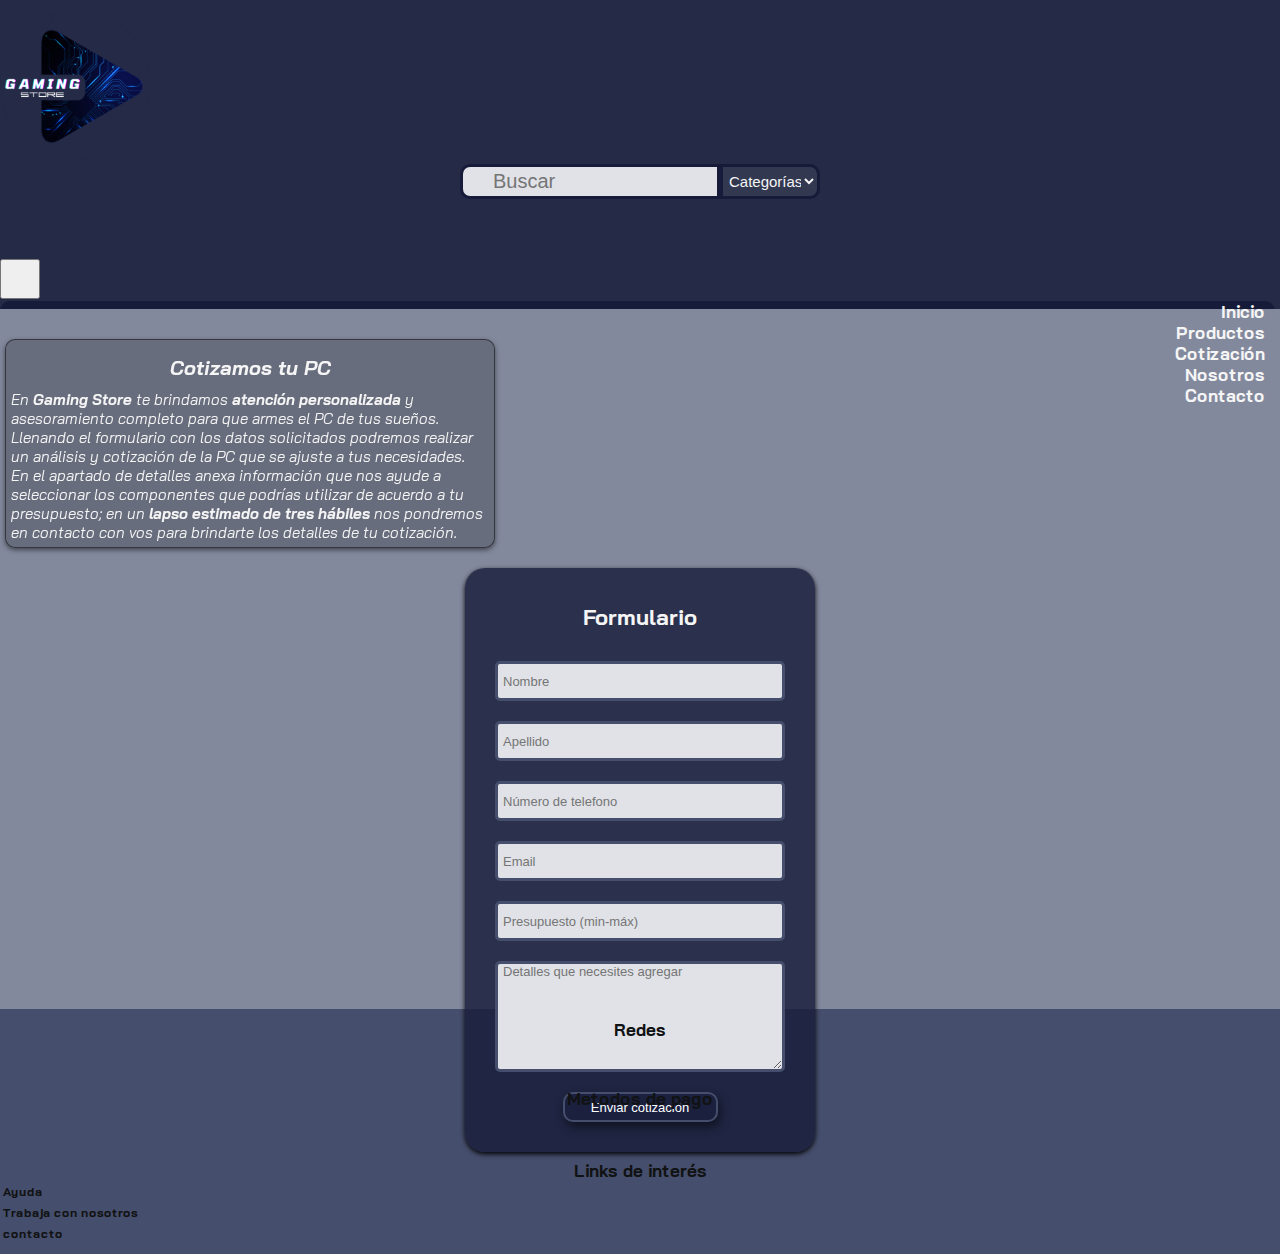
==== pages/cotizacion.html @ aee8d850 "incluyo sass y herramientas SEO" ====
<!DOCTYPE html>
<html lang="es">

<head>
    <meta charset="UTF-8">
    <meta name="viewport" content="width=device-width, initial-scale=1.0">
    <meta name="name" content="Gaming Store - Cotizamos tu PC">
    <meta name="description" content="Podemos cotizar la pc que se ajuste a tus necesidades. ">
    <meta name="keywords" content="cotización">
    <title>Gaming Store</title>
    <link rel="shortcut icon" href="../multimedia/icons/favicon.png" type="image/x-icon">
    <link rel="stylesheet" href="https://cdnjs.cloudflare.com/ajax/libs/font-awesome/6.4.2/css/all.min.css"
        integrity="sha512-z3gLpd7yknf1YoNbCzqRKc4qyor8gaKU1qmn+CShxbuBusANI9QpRohGBreCFkKxLhei6S9CQXFEbbKuqLg0DA=="
        crossorigin="anonymous" referrerpolicy="no-referrer" />
    <link rel="preconnect" href="https://fonts.googleapis.com">
    <link rel="preconnect" href="https://fonts.gstatic.com" crossorigin>
    <link href="https://fonts.googleapis.com/css2?family=Bai+Jamjuree:wght@200&display=swap" rel="stylesheet">
    <link href="https://cdn.jsdelivr.net/npm/bootstrap@5.3.1/dist/css/bootstrap.min.css" rel="stylesheet"
        integrity="sha384-4bw+/aepP/YC94hEpVNVgiZdgIC5+VKNBQNGCHeKRQN+PtmoHDEXuppvnDJzQIu9" crossorigin="anonymous">
    <link rel="stylesheet" href="../css/style.css">
</head>

<body>
    <!-- apertura header -->
    <header class="container-fluid">
        <div class="row">
            <div class="flex-header col-12 d-flex">
                <div>
                    <a class="inicio-link col-4" href="../index.html"><img class="icon-interact"
                            src="../multimedia/icons/favicon.webp" alt="logo"></a>
                </div>
                <div class="buscador col-6">
                    <form action method="get"></form>
                    <input type="text" name="buscardor" placeholder="buscar" class="buscador-text" />
                    <select name="categorias" class="categorias1">
                        <option value="categorias">categorías</option>
                        <option value="procesadores">procesadores</option>
                        <option value="gráficas">gráficas</option>
                        <option value="perifericos">periféricos</option>
                    </select>
                </div>
                <div class="position-user col-2">
                    <i class="fa-solid fa-basket-shopping fa-xl"></i>
                    <i class="fa-solid fa-user fa-xl"></i>
                </div>
            </div>
        </div>
        <!-- apertura barra nav -->
        <nav class="navbar navbar-expand-lg">
            <div class="bar container-fluid d-flex justify-content-end p-0">
                <button class="navbar-toggler" type="button" data-bs-toggle="collapse" aria-label="bar"
                    data-bs-target="#menu-desplegable" aria-controls="menu-desplegable" aria-expanded="false">
                    <i class="fa-solid fa-bars"></i>
                </button>
                <div class="collapse navbar-collapse justify-content-end" id="menu-desplegable">
                    <ul class="navbar-nav">
                        <li class="nav-item">
                            <a class="nav-link" href="../index.html">inicio</a>
                        </li>
                        <li class="nav-item">
                            <a class="nav-link" href="productos.html">productos</a>
                        </li>
                        <li class="nav-item">
                            <a class="nav-link" href="cotizacion.html">cotización</a>
                        </li>
                        <li class="nav-item">
                            <a class="nav-link" href="nosotros.html">nosotros</a>
                        </li>
                        <li class="nav-item">
                            <a class="nav-link" href="contacto.html">contacto</a>
                        </li>
                    </ul>
                </div>
            </div>
        </nav>
        <!-- cierre barra nav -->
    </header>
    <!-- cierre header -->
    <main class="background">
        <div class="posicion-cotizacion container-fluid d-flex">
            <div class="alineacion row">
                <!-- Titulo -->
                <div class="info-alineacion col-sm-12 col-md-6 col-lg-6">
                    <section class="info-cotizacion">
                        <h1>Cotizamos tu PC</h1>
                        <p>
                            En <span>Gaming Store</span> te brindamos <span>atención personalizada</span> y
                            asesoramiento completo para que armes
                            el PC de tus sueños.<br>
                            Llenando el formulario con los datos solicitados podremos realizar un análisis y cotización
                            de la PC que se ajuste a tus necesidades.<br>
                            En el apartado de detalles anexa información que nos ayude a seleccionar los componentes que
                            podrías utilizar de acuerdo a tu presupuesto; en un <span>lapso estimado de tres
                                hábiles</span> nos
                            pondremos en contacto con vos para brindarte los detalles de tu cotización.
                        </p>
                    </section>
                </div>
                <!-- apertura de formulario -->
                <div class="form-position col-sm-12 col-md-6 col-lg-4 offset-lg-2">
                    <div class="background-forms">
                        <h2>Formulario</h2>
                        <form action="formulario" method="post">
                            <input type="text" name="nombre" placeholder="Nombre">
                            <input type="text" name="apellido" placeholder="Apellido">
                            <input type="text" name="numero de telefono" placeholder="Número de telefono">
                            <input type="text" name="email" placeholder="Email">
                            <input type="text" name="presupuesto" placeholder="Presupuesto (min-máx)">
                            <textarea name="detalles" placeholder="Detalles que necesites agregar" cols="24"
                                rows="7"></textarea>
                            <div>
                                <button class="button-form" type="reset">Enviar cotización</button>
                            </div>

                        </form>
                    </div>
                </div>
                <!-- cierre de formulario -->
            </div>
        </div>

    </main>
    <footer class="container-fluid">
        <!-- apertura de footer -->
        <div class="row content-footer d-flex">
            <div class="footer-redes col-sm-4">
                <h3>Redes</h3>
                <div>
                    <a href="https://www.instagram.com"><i class="icons fa-brands fa-instagram"></i></a>
                    <a href="https://twitter.com"><i class="icons fa-brands fa-x-twitter"></i></a>
                    <a href="https://www.facebook.com"><i class="icons fa-brands fa-facebook-f"></i></a>
                    <a href="https://www.youtube.com"><i class="icons fa-brands fa-youtube"></i></a>
                </div>
            </div>
            <div class="footer-metodos col-md-3">
                <h3 class="sub2">Metodos de pago</h3>
                <div>
                    <i class="pago fa-brands fa-cc-visa"></i>
                    <i class="pago fa-brands fa-cc-mastercard"></i>
                    <i class="pago fa-brands fa-cc-amex"></i>
                </div>
            </div>
            <div class="footer-links col-sm-3">
                <h3>Links de interés</h3>
                <ul type="none" class="links">
                    <li>Ayuda</li>
                    <li>Trabaja con nosotros</li>
                    <li><a href="./pages/contacto.html">contacto</a></li>
                </ul>
            </div>
        </div>
        <!-- cierre de footer -->
    </footer>
    <!-- Bootstrap scrips -->
    <script src="https://cdn.jsdelivr.net/npm/@popperjs/core@2.11.8/dist/umd/popper.min.js"
        integrity="sha384-I7E8VVD/ismYTF4hNIPjVp/Zjvgyol6VFvRkX/vR+Vc4jQkC+hVqc2pM8ODewa9r"
        crossorigin="anonymous"></script>
    <script src="https://cdn.jsdelivr.net/npm/bootstrap@5.3.1/dist/js/bootstrap.min.js"
        integrity="sha384-Rx+T1VzGupg4BHQYs2gCW9It+akI2MM/mndMCy36UVfodzcJcF0GGLxZIzObiEfa"
        crossorigin="anonymous"></script>
    <!-- Bootstrap scrips -->
</body>

</html>
---- css/style.css ----
* {
  margin: 0;
  padding: 0;
  font-family: "Bai Jamjuree", sans-serif;
  box-sizing: border-box;
}

header {
  background-color: #252b47;
  padding: 10px 0 0 0;
}
header .flex-header {
  justify-content: space-between;
  align-items: center;
}
header .flex-header .icon-interact {
  height: 70px;
  transition: 1s;
}
@media only screen and (min-width: 768px) and (max-width: 1023px) {
  header .flex-header .icon-interact {
    height: 100px;
  }
}
@media only screen and (min-width: 1024px) {
  header .flex-header .icon-interact {
    height: 150px;
  }
}
header .flex-header .icon-interact:hover {
  transform: rotate(360deg);
}
header .flex-header .icon-interact:active {
  transform: scale(1.09);
}
header .flex-header .buscador {
  display: flex;
  flex-wrap: wrap;
  align-content: center;
  justify-content: center;
}
header .flex-header .buscador .buscador-text {
  width: 125px;
  height: 30px;
  border: 3px;
  border-style: solid;
  border-color: #151b38;
  text-indent: 30px;
  text-transform: capitalize;
  font-family: "Segoe UI", Tahoma, Geneva, Verdana, sans-serif;
  border-top-left-radius: 10px;
  border-bottom-left-radius: 10px;
  font-size: 15px;
  background: #e0e2e7 url(../multimedia/icons//buscador.png) no-repeat 5px center;
  outline: none;
  transition: 0.3s;
}
@media only screen and (min-width: 768px) and (max-width: 1023px) {
  header .flex-header .buscador .buscador-text {
    width: 200px;
    height: 35px;
  }
}
@media only screen and (min-width: 1024px) {
  header .flex-header .buscador .buscador-text {
    font-size: 20px;
    width: 260px;
    height: 35px;
  }
}
header .flex-header .buscador .buscador-text:hover {
  box-shadow: inset 0 5px 10px rgba(0, 0, 0, 0.5);
}
header .flex-header .buscador .buscador-text:focus {
  box-shadow: inset 0 10px 10px rgba(0, 0, 0, 0.5);
}
header .flex-header .buscador .categorias1 {
  width: 20px;
  height: 30px;
  text-align: center;
  text-indent: 2px;
  text-transform: capitalize;
  font-size: 20px;
  font-family: "Segoe UI", Tahoma, Geneva, Verdana, sans-serif;
  color: whitesmoke;
  background-color: #333851;
  border-top-right-radius: 10px;
  border-bottom-right-radius: 10px;
  border: #151b38 solid 3px;
  outline: none;
}
@media only screen and (min-width: 768px) and (max-width: 1023px) {
  header .flex-header .buscador .categorias1 {
    height: 35px;
  }
}
@media only screen and (min-width: 1024px) {
  header .flex-header .buscador .categorias1 {
    font-size: 15px;
    width: 100px;
    height: 35px;
  }
}
header .flex-header .buscador .categorias1 option {
  font-size: 11px;
  font-family: "Segoe UI", Tahoma, Geneva, Verdana, sans-serif;
}
@media only screen and (min-width: 768px) and (max-width: 1023px) {
  header .flex-header .buscador .categorias1 option {
    font-size: 12px;
  }
}
@media only screen and (min-width: 1024px) {
  header .flex-header .buscador .categorias1 option {
    font-size: 15px;
  }
}
header .flex-header .position-user {
  display: flex;
  justify-content: center;
}
header .flex-header .position-user .fa-xl {
  color: whitesmoke;
  font-size: 15px;
  text-align: center;
  line-height: 20PX;
  height: 20px;
  width: 20px;
  margin: 5PX;
  transition: 0.5s;
}
@media only screen and (min-width: 768px) and (max-width: 1023px) {
  header .flex-header .position-user .fa-xl {
    font-size: 20px;
    height: 30px;
    width: 30px;
    line-height: 30px;
  }
}
@media only screen and (min-width: 1024px) {
  header .flex-header .position-user .fa-xl {
    font-size: 25px;
    height: 40px;
    width: 40px;
    line-height: 40px;
  }
}
header .flex-header .position-user .fa-xl:hover {
  box-shadow: rgba(0, 0, 0, 0.5);
  border-radius: 5px;
  background-color: #83899d;
  cursor: pointer;
}
@media only screen and (min-width: 1024px) {
  header .flex-header .position-user .fa-xl:hover {
    border-radius: 10px;
  }
}
header .flex-header .fa-xl:active {
  color: black;
}
header .navbar {
  height: 50px;
  padding: 10px 0 0 0;
}
@media only screen and (min-width: 768px) and (max-width: 1023px) {
  header .navbar {
    height: 50px;
  }
}
@media only screen and (min-width: 1024px) {
  header .navbar {
    height: 60px;
  }
}
header .navbar .bar {
  height: 40px;
  z-index: 1;
}
@media only screen and (min-width: 768px) and (max-width: 1023px) {
  header .navbar .bar {
    height: 40px;
  }
}
header .navbar .bar button {
  height: 40px;
  width: 40px;
  padding: 0;
  transition: 0.5s;
  backdrop-filter: blur(5px);
}
@media only screen and (min-width: 768px) and (max-width: 1023px) {
  header .navbar .bar button {
    height: 40px;
    width: 40px;
  }
}
header .navbar .bar button i {
  color: whitesmoke;
  line-height: 30px;
  margin: 0;
  text-align: center;
}
@media only screen and (min-width: 768px) and (max-width: 1023px) {
  header .navbar .bar button i {
    font-size: 25px;
  }
}
header .navbar .bar button:hover {
  transition: 1s;
  transform: scale(1.09);
  box-shadow: 0 2px 5px rgba(0, 0, 0, 0.5);
  background-color: rgba(21, 27, 56, 0.8);
  border-radius: 5px;
  border: none;
}
header .navbar .bar .navbar-collapse {
  padding-right: 5px;
  border-bottom-left-radius: 10px;
  border-bottom-right-radius: 10px;
  background-color: rgba(21, 27, 56, 0.8);
}
@media only screen and (min-width: 1024px) {
  header .navbar .bar .navbar-collapse {
    background-color: transparent;
  }
}
header .navbar .bar .navbar-collapse ul {
  text-align: right;
  font-size: 15px;
  text-transform: capitalize;
  font-weight: bold;
  border-top-left-radius: 10px;
  border-top-right-radius: 10px;
}
@media only screen and (min-width: 1024px) {
  header .navbar .bar .navbar-collapse ul {
    font-size: 17px;
    height: 50px;
    align-items: center;
    background-color: #151b38;
  }
}
header .navbar .bar .navbar-collapse li {
  transition: 0.7s;
}
header .navbar .bar .navbar-collapse li a {
  text-decoration: none;
  color: whitesmoke;
  padding: 10px;
  transition: 1s;
}
header .navbar .bar .navbar-collapse li a:hover {
  color: whitesmoke;
}
header .navbar .bar .navbar-collapse li a:active {
  color: black;
}
header .navbar .bar .navbar-collapse li:hover {
  transform: scale(1.05);
  box-shadow: 0 2px 5px black;
  background-color: #83899d;
  border-radius: 10px;
}

main {
  padding: 10px 0 10px 0;
  background-color: #83899d;
}

.flex-home {
  display: flex;
  flex-direction: column;
}
.flex-home .subtitulo {
  font-size: 18px;
  font-weight: bold;
  display: flex;
  padding: 5px;
  margin: 5px;
}
@media only screen and (min-width: 768px) and (max-width: 1023px) {
  .flex-home .subtitulo {
    font-size: 22px;
  }
}
@media only screen and (min-width: 1024px) {
  .flex-home .subtitulo {
    font-size: 25px;
  }
}
.flex-home .product1,
.flex-home .product2 {
  display: flex;
  flex-direction: row;
  flex-wrap: wrap;
  justify-content: space-evenly;
  padding: 10px;
}

.align-product {
  display: flex;
  flex-direction: column;
  width: 200px;
  height: 300px;
  border-radius: 5px;
  margin: 15px;
  padding: 5px;
  text-align: center;
  transition: 0.5s;
  background-color: #9398AA;
  color: black;
}
@media only screen and (min-width: 768px) and (max-width: 1023px) {
  .align-product {
    height: 310px;
  }
}
@media only screen and (min-width: 1024px) {
  .align-product {
    width: 210px;
    height: 350px;
  }
}
.align-product .c-b {
  height: 75%;
  background-color: white;
}
.align-product .c-b .img-home {
  line-height: 75%;
}
.align-product .card-body {
  flex-direction: column;
  justify-content: space-evenly;
  padding-bottom: 0px;
}
@media only screen and (min-width: 1024px) {
  .align-product .card-body {
    padding-bottom: 16px;
  }
}
.align-product .card-body .nombre {
  font-size: 12px;
  text-decoration: underline;
  text-transform: uppercase;
  margin-bottom: 0px;
}
@media only screen and (min-width: 1024px) {
  .align-product .card-body .nombre {
    font-size: 14px;
  }
}
.align-product .card-body .precio {
  font-size: 17px;
  align-items: center;
  justify-content: end;
  font-weight: bold;
}
@media only screen and (min-width: 1024px) {
  .align-product .card-body .precio {
    font-size: 18px;
  }
}
.align-product .card-body .precio p {
  margin-bottom: 0px;
}
.align-product .card-body .precio .carrito-agregar {
  margin: 3px;
  text-align: center;
}
.align-product .card-body .precio .carrito-agregar .fa-cart-arrow-down {
  font-size: 13px;
  color: #272626;
  margin: 7px;
  transition: 0.5s;
}
@media only screen and (min-width: 768px) and (max-width: 1023px) {
  .align-product .card-body .precio .carrito-agregar .fa-cart-arrow-down {
    width: 20px;
    height: 20px;
    font-size: 16px;
    line-height: 20px;
  }
}
@media only screen and (min-width: 1024px) {
  .align-product .card-body .precio .carrito-agregar .fa-cart-arrow-down {
    width: 20px;
    height: 20px;
    font-size: 16px;
    line-height: 20px;
  }
}
.align-product .card-body .precio .carrito-agregar i:active {
  color: whitesmoke;
}
.align-product .card-body .precio .carrito-agregar:hover {
  box-shadow: 0 2px 5px rgba(0, 0, 0, 0.5);
  border-radius: 10px;
}
.align-product .card-body p:active {
  color: #e57c23;
}

.align-product:hover {
  box-shadow: 0 2px 5px black;
  background-color: #545a72;
  border-radius: 10px;
  transform: scale(0.9);
  color: whitesmoke;
}

.filtrado {
  padding: 10px;
  border-bottom: 2px solid whitesmoke;
  box-shadow: 0 2px 5px rgba(0, 0, 0, 0.5);
}
.filtrado .filtrado-categorias {
  height: 20px;
  width: 115px;
  font-size: 10px;
  text-indent: 5px;
  border-radius: 10px;
  font-family: "Segoe UI", Tahoma, Geneva, Verdana, sans-serif;
  color: whitesmoke;
  background-color: #333851;
  outline: none;
}
@media only screen and (min-width: 768px) and (max-width: 1023px) {
  .filtrado .filtrado-categorias {
    height: 25px;
    width: 140px;
    font-size: 12px;
  }
}
.filtrado .filtrado-categorias option {
  font-family: "Segoe UI", Tahoma, Geneva, Verdana, sans-serif;
}
@media only screen and (min-width: 1024px) {
  .filtrado .filtrado-categorias {
    width: 170px;
    height: 30px;
    font-size: 15px;
  }
}
.filtrado .alineacion-list {
  height: 30px;
  width: 30px;
  line-height: 18px;
  border: 2px solid #272626;
  font-size: 16px;
  margin: 0;
  padding: 5px;
  color: whitesmoke;
}
@media only screen and (min-width: 1024px) {
  .filtrado .alineacion-list {
    height: 35px;
    width: 35px;
    font-size: 20px;
    line-height: 22px;
  }
}

.position-article {
  flex-wrap: wrap;
  padding: 15px 0;
}
@media only screen and (min-width: 1024px) {
  .position-article {
    padding: 15px 25px;
    margin: 0 15px;
    border-left: 2px solid whitesmoke;
    border-right: 2px solid whitesmoke;
  }
}

.css-pag {
  padding: 5px;
  margin: 16px 0;
}
.css-pag .activado {
  background-color: #333851;
}
.css-pag span,
.css-pag a {
  background-color: transparent;
  border-color: #2b3035;
  color: #272626;
  transition: 0.5s;
}
.css-pag a:visited {
  color: whitesmoke;
  border-color: #272626;
}
.css-pag a:focus {
  box-shadow: none;
  transform: scale(1.09);
  background-color: #333851;
}
.css-pag span:hover,
.css-pag a:hover {
  transform: scale(1.05);
  background-color: #333851;
  color: whitesmoke;
  border-color: #151b38;
  box-shadow: 2px 3px 5px rgba(0, 0, 0, 0.5);
}
.css-pag a:active {
  transform: scale(1.09) !important;
  color: whitesmoke;
  box-shadow: 2px 3px 5px rgba(0, 0, 0, 0.5);
}
.css-pag a:focus {
  transform: scale(1.05);
}

.background {
  background-image: url(../multimedia/bakgrounds/backgraund-black.png);
  background-size: cover;
}
.background .posicion-cotizacion {
  flex-wrap: wrap;
  justify-content: center;
  flex-direction: column;
}
.background .posicion-cotizacion .alineacion {
  justify-content: end;
}
@media only screen and (min-width: 1024px) {
  .background .posicion-cotizacion .alineacion {
    height: 650px;
    margin: 15px 0;
  }
}
.background .posicion-cotizacion .alineacion .info-alineacion {
  display: flex;
  align-items: center;
}
.background .posicion-cotizacion .alineacion .info-alineacion .info-cotizacion {
  color: whitesmoke;
  display: flex;
  flex-direction: column;
  padding: 5px;
  margin: 5px;
  align-items: center;
  border: 1px solid rgba(0, 0, 0, 0.5);
  border-radius: 10px;
  box-shadow: 0 2px 5px rgba(0, 0, 0, 0.5);
  background-color: rgba(0, 0, 0, 0.2);
  backdrop-filter: blur(5px);
  font-style: italic;
}
.background .posicion-cotizacion .alineacion .info-alineacion .info-cotizacion h1 {
  font-weight: bold;
  font-size: 20px;
  margin: 10px;
}
.background .posicion-cotizacion .alineacion .info-alineacion .info-cotizacion p {
  font-size: 15px;
}
.background .posicion-cotizacion .alineacion .info-alineacion .info-cotizacion p span {
  font-weight: bold;
}
@media only screen and (min-width: 1024px) {
  .background .posicion-cotizacion .alineacion .info-alineacion {
    width: 500px;
  }
}
.background .posicion-cotizacion .alineacion .form-position {
  display: flex;
  flex-direction: column;
  align-items: center;
  align-content: center;
  padding: 15px 10px;
}
.background .posicion-cotizacion .alineacion .form-position .background-forms {
  padding: 15px 30px 20px 30px;
  border-radius: 20px;
  box-shadow: 0 2px 5px black;
  background-color: rgba(21, 27, 56, 0.8);
  text-align: center;
  width: 290px;
}
@media only screen and (min-width: 1024px) {
  .background .posicion-cotizacion .alineacion .form-position .background-forms {
    width: 350px;
  }
}
.background .posicion-cotizacion .alineacion .form-position .background-forms h2 {
  color: whitesmoke;
  font-size: 22px;
  padding: 10px;
  margin: 10px;
}
.background .posicion-cotizacion .alineacion .form-position .background-forms form {
  display: flex;
  flex-direction: column;
  justify-content: center;
}
.background .posicion-cotizacion .alineacion .form-position .background-forms form input,
.background .posicion-cotizacion .alineacion .form-position .background-forms form textarea,
.background .posicion-cotizacion .alineacion .form-position .background-forms form button {
  font-family: "Segoe UI", Tahoma, Geneva, Verdana, sans-serif;
  font-size: 13px;
  margin: 10px 0;
}
.background .posicion-cotizacion .alineacion .form-position .background-forms form textarea,
.background .posicion-cotizacion .alineacion .form-position .background-forms form input {
  border: solid #454e6c;
  background-color: #e0e2e7;
  text-indent: 5px;
  border-radius: 5px;
  outline: none;
  transition: 0.3s;
}
.background .posicion-cotizacion .alineacion .form-position .background-forms form input {
  height: 35px;
}
@media only screen and (min-width: 1024px) {
  .background .posicion-cotizacion .alineacion .form-position .background-forms form input {
    height: 40px;
  }
}
.background .posicion-cotizacion .alineacion .form-position .background-forms form button {
  box-shadow: 2px 5px 10px rgba(0, 0, 0, 0.5);
  background-color: rgba(21, 27, 56, 0.5019607843);
  border: 2px solid #454e6c;
  border-radius: 10px;
  color: white;
  width: 155px;
  height: 30px;
  transition: 0.3s;
}
.background .posicion-cotizacion .alineacion .form-position .background-forms form input:hover,
.background .posicion-cotizacion .alineacion .form-position .background-forms form textarea:hover {
  box-shadow: inset 0 5px 10px rgba(0, 0, 0, 0.5);
  transform: scale(1.05);
  border: 2px solid black;
}
.background .posicion-cotizacion .alineacion .form-position .background-forms form input:focus,
.background .posicion-cotizacion .alineacion .form-position .background-forms form textarea:focus {
  box-shadow: inset 0 10px 10px rgba(0, 0, 0, 0.5);
}
.background .posicion-cotizacion .alineacion .form-position .background-forms form button:hover {
  transform: scale(1.03);
}
.background .posicion-cotizacion .alineacion .form-position .background-forms form button:active {
  transform: scale(0.9);
  background-color: #020A1D;
  border-color: whitesmoke;
}

.background-nosotros {
  background-image: url(../multimedia/bakgrounds/bakground-nosotros.png);
  background-size: cover;
}
.background-nosotros .position-box {
  align-content: center;
  height: 760px;
}
@media only screen and (min-width: 768px) and (max-width: 1023px) {
  .background-nosotros .position-box {
    height: 800px;
  }
}
@media only screen and (min-width: 1024px) {
  .background-nosotros .position-box {
    height: 800px;
  }
}
.background-nosotros .position-box section {
  color: whitesmoke;
  padding: 5px;
  margin: 5px;
  align-items: center;
  border: 1px solid rgba(0, 0, 0, 0.4);
  border-radius: 10px;
  box-shadow: 0 2px 5px rgba(0, 0, 0, 0.5);
  background-color: rgba(0, 0, 0, 0.2);
  backdrop-filter: blur(5px);
  font-style: italic;
}
@media only screen and (min-width: 1024px) {
  .background-nosotros .position-box section {
    height: 400px;
    justify-content: center;
  }
}
.background-nosotros .position-box section h2 {
  font-size: 20px;
  padding: 5px;
  margin: 10px;
}
@media only screen and (min-width: 1024px) {
  .background-nosotros .position-box section h2 {
    font-size: 30px;
  }
}
.background-nosotros .position-box section p {
  font-size: 15px;
  padding: 0 10px;
}
@media only screen and (min-width: 1024px) {
  .background-nosotros .position-box section p {
    font-size: 17px;
  }
}

.background-contacto {
  background-image: url(../multimedia/bakgrounds/backgraund-contacto.png);
  background-size: cover;
}
@media only screen and (min-width: 1024px) {
  .background-contacto .align-box {
    height: 750px;
    align-content: center;
  }
}
.background-contacto .align-box .aling-contacto {
  display: flex;
  flex-direction: column;
  border: 1px solid rgba(245, 245, 245, 0.5);
  border-radius: 10px;
  box-shadow: inset 0 2px 5px black;
  padding: 12px;
  margin: 5px 0px;
  background-color: whitesmoke;
}
@media only screen and (min-width: 1024px) {
  .background-contacto .align-box .aling-contacto {
    width: 350px;
  }
}
.background-contacto .align-box .aling-contacto h2 {
  text-align: center;
  font-size: 20px;
  font-weight: bold;
  padding: 10px;
  margin: 5px;
  border-bottom: 2px solid black;
}
.background-contacto .align-box .aling-contacto div section {
  display: flex;
  justify-content: space-between;
  padding: 15px 10px;
}
.background-contacto .align-box .aling-contacto div section i {
  font-size: 25px;
  color: #2b3035;
  transition: 0.5s;
}
@media only screen and (min-width: 1024px) {
  .background-contacto .align-box .aling-contacto div section i {
    font-size: 30px;
  }
}
.background-contacto .align-box .aling-contacto div section .redes:hover {
  color: black;
  border-radius: 5px;
  box-shadow: 0 2px 5px black;
  transform: scale(1.03);
}
.background-contacto .align-box .aling-contacto div section p {
  margin: 0;
  font-size: 15px;
  font-style: italic;
}
@media only screen and (min-width: 1024px) {
  .background-contacto .align-box .aling-contacto div section p {
    font-size: 18px;
  }
}
.background-contacto .align-box .aling-contacto .telefono a {
  color: black;
  font-size: 15px;
}
.background-contacto .align-box .aling-contacto .line {
  display: flex;
  flex-direction: column;
  width: 50px;
  height: 2px;
  border: 1px solid rgba(0, 0, 0, 0.7);
  border-radius: 10px;
  margin: 0 auto;
}
.background-contacto .align-box .aling-contacto iframe {
  display: flex;
  height: 300px;
  width: 250;
}
@media only screen and (min-width: 768px) and (max-width: 1023px) {
  .background-contacto .align-box .aling-contacto iframe {
    width: 240px;
  }
}

footer {
  padding: 10px 0;
  background-color: #454e6c;
}
footer .content-footer {
  justify-content: space-evenly;
}
footer .content-footer .footer-redes,
footer .content-footer .footer-metodos,
footer .content-footer .footer-links {
  display: flex;
  flex-direction: column;
  text-align: center;
}
footer .content-footer .footer-redes div,
footer .content-footer .footer-metodos div {
  margin: 5px;
  padding: 5px;
}
footer .content-footer .footer-redes .icons {
  font-size: 18px;
  text-align: center;
  padding: 5px;
  color: black;
  transition: 0.5s;
}
@media only screen and (min-width: 1024px) {
  footer .content-footer .footer-redes .icons {
    font-size: 22px;
    margin: 5px;
  }
}
footer .content-footer .icons:hover {
  color: whitesmoke;
  cursor: pointer;
}
footer .content-footer .footer-metodos {
  display: none;
}
@media only screen and (min-width: 1024px) {
  footer .content-footer .footer-metodos {
    display: flex;
  }
}
footer .content-footer .footer-metodos .pago {
  font-size: 25px;
  padding: 5px;
  margin: 5px;
  color: black;
}
footer .content-footer .footer-links .links {
  display: flex;
  flex-direction: column;
  padding: 0;
  margin-bottom: 0;
}
footer .content-footer .footer-links .links li {
  text-align: left;
  padding: 3px;
  font-size: 12px;
  transition: 0.5s;
  color: #111213;
  font-weight: bold;
}
footer .content-footer .footer-links .links li a {
  text-decoration: none;
  color: #111213;
}
footer .content-footer .footer-links .links li a:hover {
  color: whitesmoke;
  cursor: pointer;
}
footer .content-footer .footer-links .links li:hover {
  color: whitesmoke;
  cursor: pointer;
}
footer .content-footer h3 {
  font-size: 17px;
  text-align: center;
  font-weight: bold;
  color: #111213;
}

/* Scrollbar */
::-webkit-scrollbar {
  width: 10px;
}

::-webkit-scrollbar-thumb {
  background-color: #797979;
  border-radius: 20px;
  border: 2px solid #f1f2f3;
}

::-webkit-scrollbar-track {
  display: none;
}

/*# sourceMappingURL=style.css.map */
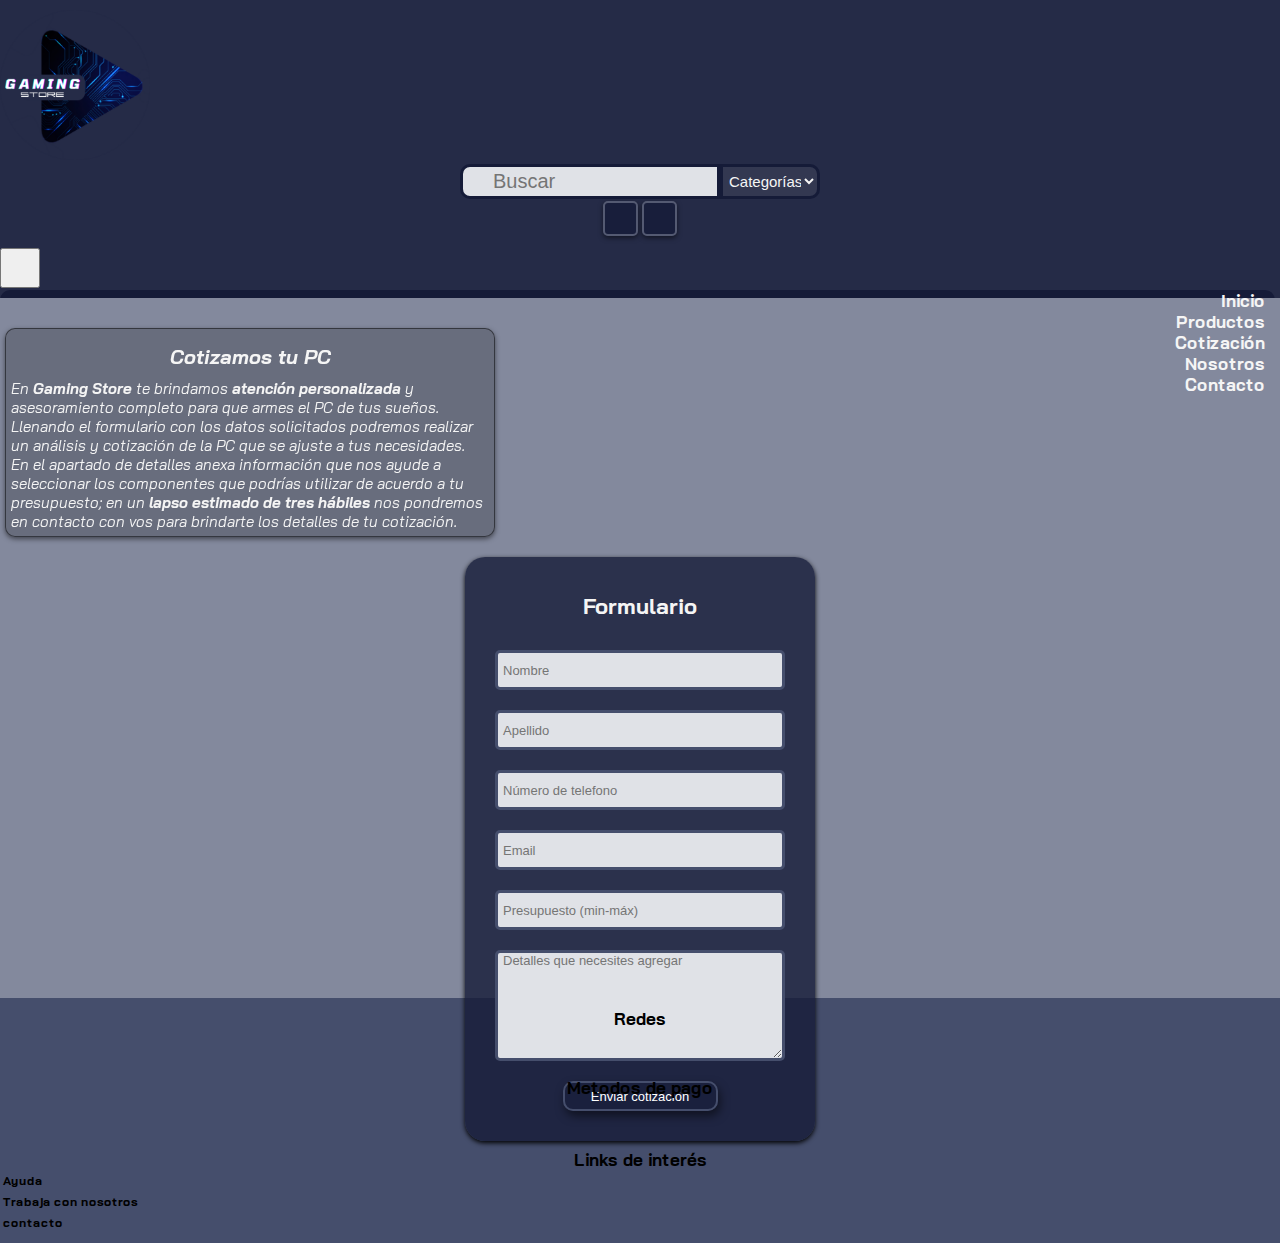
==== commit c6dd2e06: "Proyecto de JavaScript" ====
--- a/pages/cotizacion.html
+++ b/pages/cotizacion.html
@@ -8,7 +8,7 @@
     <meta name="description" content="Podemos cotizar la pc que se ajuste a tus necesidades. ">
     <meta name="keywords" content="cotización">
     <title>Gaming Store</title>
-    <link rel="shortcut icon" href="../multimedia/icons/favicon.png" type="image/x-icon">
+    <link rel="shortcut icon" href="../multimedia/icons/favicon.webp" type="image/x-icon">
     <link rel="stylesheet" href="https://cdnjs.cloudflare.com/ajax/libs/font-awesome/6.4.2/css/all.min.css"
         integrity="sha512-z3gLpd7yknf1YoNbCzqRKc4qyor8gaKU1qmn+CShxbuBusANI9QpRohGBreCFkKxLhei6S9CQXFEbbKuqLg0DA=="
         crossorigin="anonymous" referrerpolicy="no-referrer" />
@@ -40,8 +40,8 @@
                     </select>
                 </div>
                 <div class="position-user col-2">
-                    <i class="fa-solid fa-basket-shopping fa-xl"></i>
-                    <i class="fa-solid fa-user fa-xl"></i>
+                    <button class="carrito-ver estilo-btn"><i class="fa-solid fa-basket-shopping fa-xl"></i></button>
+                    <button class="usuario estilo-btn"><i class="fa-solid fa-user fa-xl"></i></button>
                 </div>
             </div>
         </div>
@@ -111,7 +111,6 @@
                             <div>
                                 <button class="button-form" type="reset">Enviar cotización</button>
                             </div>
-
                         </form>
                     </div>
                 </div>
--- a/css/style.css
+++ b/css/style.css
@@ -15,16 +15,19 @@
 }
 header .flex-header .icon-interact {
   height: 70px;
+  width: 70px;
   transition: 1s;
 }
 @media only screen and (min-width: 768px) and (max-width: 1023px) {
   header .flex-header .icon-interact {
     height: 100px;
+    width: 100px;
   }
 }
 @media only screen and (min-width: 1024px) {
   header .flex-header .icon-interact {
     height: 150px;
+    width: 150px;
   }
 }
 header .flex-header .icon-interact:hover {
@@ -83,7 +86,7 @@
   font-size: 20px;
   font-family: "Segoe UI", Tahoma, Geneva, Verdana, sans-serif;
   color: whitesmoke;
-  background-color: #333851;
+  background-color: rgb(51, 56, 81);
   border-top-right-radius: 10px;
   border-bottom-right-radius: 10px;
   border: #151b38 solid 3px;
@@ -119,44 +122,55 @@
   display: flex;
   justify-content: center;
 }
-header .flex-header .position-user .fa-xl {
-  color: whitesmoke;
-  font-size: 15px;
+header .flex-header .position-user .estilo-btn {
+  height: 25px;
+  width: 25px;
+  margin: 2PX;
+  line-height: 17PX;
+  background-color: rgba(21, 27, 56, 0.8);
+  border: 2px solid #545a72;
+  box-shadow: 0 2px 5px rgba(0, 0, 0, 0.5);
+  border-radius: 5px;
   text-align: center;
-  line-height: 20PX;
-  height: 20px;
-  width: 20px;
-  margin: 5PX;
-  transition: 0.5s;
-}
-@media only screen and (min-width: 768px) and (max-width: 1023px) {
-  header .flex-header .position-user .fa-xl {
-    font-size: 20px;
+}
+@media only screen and (min-width: 768px) and (max-width: 1023px) {
+  header .flex-header .position-user .estilo-btn {
     height: 30px;
     width: 30px;
+    line-height: 20px;
+  }
+}
+@media only screen and (min-width: 1024px) {
+  header .flex-header .position-user .estilo-btn {
+    height: 35px;
+    width: 35px;
     line-height: 30px;
   }
 }
-@media only screen and (min-width: 1024px) {
-  header .flex-header .position-user .fa-xl {
-    font-size: 25px;
-    height: 40px;
-    width: 40px;
-    line-height: 40px;
-  }
-}
-header .flex-header .position-user .fa-xl:hover {
-  box-shadow: rgba(0, 0, 0, 0.5);
-  border-radius: 5px;
+header .flex-header .position-user i.fa-xl {
+  color: whitesmoke;
+  font-size: 13px;
+  transition: 0.5s;
+}
+@media only screen and (min-width: 768px) and (max-width: 1023px) {
+  header .flex-header .position-user i.fa-xl {
+    font-size: 15px;
+  }
+}
+@media only screen and (min-width: 1024px) {
+  header .flex-header .position-user i.fa-xl {
+    font-size: 20px;
+  }
+}
+header .flex-header .position-user .estilo-btn:hover {
+  box-shadow: 0 2px 5px black;
   background-color: #83899d;
   cursor: pointer;
 }
-@media only screen and (min-width: 1024px) {
-  header .flex-header .position-user .fa-xl:hover {
-    border-radius: 10px;
-  }
-}
-header .flex-header .fa-xl:active {
+header .flex-header .position-user .estilo-btn:active {
+  scale: 0.9;
+}
+header .flex-header i.fa-xl:active {
   color: black;
 }
 header .navbar {
@@ -187,7 +201,8 @@
   width: 40px;
   padding: 0;
   transition: 0.5s;
-  backdrop-filter: blur(5px);
+  -webkit-backdrop-filter: blur(5px);
+          backdrop-filter: blur(5px);
 }
 @media only screen and (min-width: 768px) and (max-width: 1023px) {
   header .navbar .bar button {
@@ -272,30 +287,30 @@
   display: flex;
   flex-direction: column;
 }
-.flex-home .subtitulo {
-  font-size: 18px;
-  font-weight: bold;
-  display: flex;
-  padding: 5px;
-  margin: 5px;
-}
-@media only screen and (min-width: 768px) and (max-width: 1023px) {
-  .flex-home .subtitulo {
-    font-size: 22px;
-  }
-}
-@media only screen and (min-width: 1024px) {
-  .flex-home .subtitulo {
-    font-size: 25px;
-  }
-}
-.flex-home .product1,
-.flex-home .product2 {
+.flex-home .product1 {
   display: flex;
   flex-direction: row;
   flex-wrap: wrap;
   justify-content: space-evenly;
   padding: 10px;
+}
+
+.subtitulo {
+  font-size: 18px;
+  font-weight: bold;
+  display: flex;
+  padding: 5px;
+  margin: 5px;
+}
+@media only screen and (min-width: 768px) and (max-width: 1023px) {
+  .subtitulo {
+    font-size: 22px;
+  }
+}
+@media only screen and (min-width: 1024px) {
+  .subtitulo {
+    font-size: 25px;
+  }
 }
 
 .align-product {
@@ -339,14 +354,14 @@
     padding-bottom: 16px;
   }
 }
-.align-product .card-body .nombre {
+.align-product .card-body .nombre-item {
   font-size: 12px;
   text-decoration: underline;
   text-transform: uppercase;
   margin-bottom: 0px;
 }
 @media only screen and (min-width: 1024px) {
-  .align-product .card-body .nombre {
+  .align-product .card-body .nombre-item {
     font-size: 14px;
   }
 }
@@ -364,18 +379,20 @@
 .align-product .card-body .precio p {
   margin-bottom: 0px;
 }
-.align-product .card-body .precio .carrito-agregar {
+.align-product .card-body .precio button.carrito-agregar {
   margin: 3px;
   text-align: center;
-}
-.align-product .card-body .precio .carrito-agregar .fa-cart-arrow-down {
+  background-color: transparent;
+  transition: 0.5s;
+  border: 2px solid #272626;
+}
+.align-product .card-body .precio button.carrito-agregar .fa-cart-arrow-down {
   font-size: 13px;
   color: #272626;
   margin: 7px;
-  transition: 0.5s;
-}
-@media only screen and (min-width: 768px) and (max-width: 1023px) {
-  .align-product .card-body .precio .carrito-agregar .fa-cart-arrow-down {
+}
+@media only screen and (min-width: 768px) and (max-width: 1023px) {
+  .align-product .card-body .precio button.carrito-agregar .fa-cart-arrow-down {
     width: 20px;
     height: 20px;
     font-size: 16px;
@@ -383,19 +400,22 @@
   }
 }
 @media only screen and (min-width: 1024px) {
-  .align-product .card-body .precio .carrito-agregar .fa-cart-arrow-down {
+  .align-product .card-body .precio button.carrito-agregar .fa-cart-arrow-down {
     width: 20px;
     height: 20px;
     font-size: 16px;
     line-height: 20px;
   }
 }
-.align-product .card-body .precio .carrito-agregar i:active {
-  color: whitesmoke;
+.align-product .card-body .precio .carrito-agregar:active {
+  box-shadow: inset 0 2px 5px rgba(0, 0, 0, 0.5);
+  scale: 0.9;
 }
 .align-product .card-body .precio .carrito-agregar:hover {
-  box-shadow: 0 2px 5px rgba(0, 0, 0, 0.5);
+  box-shadow: rgba(0, 0, 0, 0.5);
   border-radius: 10px;
+  text-align: center;
+  background-color: whitesmoke;
 }
 .align-product .card-body p:active {
   color: #e57c23;
@@ -409,12 +429,39 @@
   color: whitesmoke;
 }
 
-.filtrado {
+.bg-top {
+  background-color: #545a72;
+  color: whitesmoke;
+  box-shadow: 0 2px 5px rgba(0, 0, 0, 0.5);
+}
+.bg-top .h-productos {
+  display: flex;
+  justify-content: center;
+  margin-top: 5px;
+}
+.bg-top .h-productos h1 {
+  font-size: 18px;
+  font-weight: bold;
+  text-transform: uppercase;
+  padding: 5px;
+  margin-bottom: 0px;
+  border-bottom: 2px solid whitesmoke;
+  text-shadow: 0 2px 5px black;
+}
+@media only screen and (min-width: 768px) and (max-width: 1023px) {
+  .bg-top .h-productos h1 {
+    font-size: 22px;
+  }
+}
+@media only screen and (min-width: 1024px) {
+  .bg-top .h-productos h1 {
+    font-size: 25px;
+  }
+}
+.bg-top .filtrado {
   padding: 10px;
-  border-bottom: 2px solid whitesmoke;
-  box-shadow: 0 2px 5px rgba(0, 0, 0, 0.5);
-}
-.filtrado .filtrado-categorias {
+}
+.bg-top .filtrado .filtrado-categorias {
   height: 20px;
   width: 115px;
   font-size: 10px;
@@ -422,43 +469,49 @@
   border-radius: 10px;
   font-family: "Segoe UI", Tahoma, Geneva, Verdana, sans-serif;
   color: whitesmoke;
-  background-color: #333851;
+  background-color: rgb(51, 56, 81);
   outline: none;
 }
 @media only screen and (min-width: 768px) and (max-width: 1023px) {
-  .filtrado .filtrado-categorias {
+  .bg-top .filtrado .filtrado-categorias {
     height: 25px;
     width: 140px;
     font-size: 12px;
   }
 }
-.filtrado .filtrado-categorias option {
+.bg-top .filtrado .filtrado-categorias option {
   font-family: "Segoe UI", Tahoma, Geneva, Verdana, sans-serif;
 }
 @media only screen and (min-width: 1024px) {
-  .filtrado .filtrado-categorias {
+  .bg-top .filtrado .filtrado-categorias {
     width: 170px;
     height: 30px;
     font-size: 15px;
   }
 }
-.filtrado .alineacion-list {
+.bg-top .filtrado .alineacion-list {
   height: 30px;
   width: 30px;
   line-height: 18px;
-  border: 2px solid #272626;
   font-size: 16px;
   margin: 0;
   padding: 5px;
   color: whitesmoke;
-}
-@media only screen and (min-width: 1024px) {
-  .filtrado .alineacion-list {
+  text-shadow: 0 2px 5px black;
+  transition: 0.3s;
+}
+@media only screen and (min-width: 1024px) {
+  .bg-top .filtrado .alineacion-list {
     height: 35px;
     width: 35px;
     font-size: 20px;
     line-height: 22px;
-  }
+    text-align: center;
+  }
+}
+.bg-top .filtrado .alineacion-list:hover {
+  border-bottom: 2px solid #272626;
+  transform: scale(1.03);
 }
 
 .position-article {
@@ -479,7 +532,7 @@
   margin: 16px 0;
 }
 .css-pag .activado {
-  background-color: #333851;
+  background-color: rgb(51, 56, 81);
 }
 .css-pag span,
 .css-pag a {
@@ -495,18 +548,18 @@
 .css-pag a:focus {
   box-shadow: none;
   transform: scale(1.09);
-  background-color: #333851;
+  background-color: rgb(51, 56, 81);
 }
 .css-pag span:hover,
 .css-pag a:hover {
   transform: scale(1.05);
-  background-color: #333851;
+  background-color: rgb(51, 56, 81);
   color: whitesmoke;
   border-color: #151b38;
   box-shadow: 2px 3px 5px rgba(0, 0, 0, 0.5);
 }
 .css-pag a:active {
-  transform: scale(1.09) !important;
+  transform: scale(1.09);
   color: whitesmoke;
   box-shadow: 2px 3px 5px rgba(0, 0, 0, 0.5);
 }
@@ -515,7 +568,7 @@
 }
 
 .background {
-  background-image: url(../multimedia/bakgrounds/backgraund-black.png);
+  background-image: url(../multimedia/bakgrounds/backgraund-black-MB.webp);
   background-size: cover;
 }
 .background .posicion-cotizacion {
@@ -547,7 +600,8 @@
   border-radius: 10px;
   box-shadow: 0 2px 5px rgba(0, 0, 0, 0.5);
   background-color: rgba(0, 0, 0, 0.2);
-  backdrop-filter: blur(5px);
+  -webkit-backdrop-filter: blur(5px);
+          backdrop-filter: blur(5px);
   font-style: italic;
 }
 .background .posicion-cotizacion .alineacion .info-alineacion .info-cotizacion h1 {
@@ -651,33 +705,26 @@
 }
 
 .background-nosotros {
-  background-image: url(../multimedia/bakgrounds/bakground-nosotros.png);
+  background-image: url(../multimedia/bakgrounds/bakground-nosotros-MB.webp);
   background-size: cover;
+  background-attachment: fixed;
+  top: 0px;
+  right: auto;
 }
 .background-nosotros .position-box {
   align-content: center;
-  height: 760px;
-}
-@media only screen and (min-width: 768px) and (max-width: 1023px) {
-  .background-nosotros .position-box {
-    height: 800px;
-  }
-}
-@media only screen and (min-width: 1024px) {
-  .background-nosotros .position-box {
-    height: 800px;
-  }
 }
 .background-nosotros .position-box section {
   color: whitesmoke;
   padding: 5px;
-  margin: 5px;
+  margin: 15px 5px;
   align-items: center;
   border: 1px solid rgba(0, 0, 0, 0.4);
   border-radius: 10px;
   box-shadow: 0 2px 5px rgba(0, 0, 0, 0.5);
-  background-color: rgba(0, 0, 0, 0.2);
-  backdrop-filter: blur(5px);
+  background-color: rgba(0, 0, 0, 0.5);
+  -webkit-backdrop-filter: blur(5px);
+          backdrop-filter: blur(5px);
   font-style: italic;
 }
 @media only screen and (min-width: 1024px) {
@@ -686,13 +733,15 @@
     justify-content: center;
   }
 }
-.background-nosotros .position-box section h2 {
+.background-nosotros .position-box section h1 {
   font-size: 20px;
-  padding: 5px;
-  margin: 10px;
-}
-@media only screen and (min-width: 1024px) {
-  .background-nosotros .position-box section h2 {
+  padding: 10px;
+  margin: 5px;
+  font-weight: bold;
+  border-bottom: 2px solid whitesmoke;
+}
+@media only screen and (min-width: 1024px) {
+  .background-nosotros .position-box section h1 {
     font-size: 30px;
   }
 }
@@ -705,20 +754,293 @@
     font-size: 17px;
   }
 }
+.background-nosotros .position-box span {
+  display: flex;
+  justify-content: center;
+  margin: 10px 0px;
+  background-color: rgba(0, 0, 0, 0.5);
+  box-shadow: 0 2px 5px rgba(0, 0, 0, 0.5);
+}
+.background-nosotros .position-box span h2 {
+  color: whitesmoke;
+  font-size: 20px;
+  font-weight: bold;
+  text-align: center;
+  text-transform: uppercase;
+  padding: 5px;
+  margin-bottom: 0px;
+  border-bottom: 2px solid whitesmoke;
+}
+@media only screen and (min-width: 1024px) {
+  .background-nosotros .position-box span h2 {
+    font-size: 25px;
+  }
+}
+.background-nosotros .position-box .grids {
+  background-color: rgba(0, 0, 0, 0.5);
+  -webkit-backdrop-filter: blur(5px);
+          backdrop-filter: blur(5px);
+  height: 1300px;
+  padding: 15px;
+  margin: 15px 0px;
+  border-radius: 10px;
+  display: grid;
+  grid-template-columns: repeat(4, 1fr);
+  grid-template-rows: repeat(8, 1fr);
+  grid-gap: 5px 5px;
+}
+@media only screen and (min-width: 768px) and (max-width: 1023px) {
+  .background-nosotros .position-box .grids {
+    grid-template-columns: repeat(4, 1fr);
+    grid-template-rows: repeat(5, 1fr);
+  }
+}
+@media only screen and (min-width: 1024px) {
+  .background-nosotros .position-box .grids {
+    grid-template-columns: repeat(4, 1fr);
+    grid-template-rows: repeat(5, 250px);
+  }
+}
+.background-nosotros .position-box .grids .item {
+  border: 2px solid whitesmoke;
+  background-size: cover;
+  background-position: center;
+  border-radius: 5px;
+  transition: 0.7s;
+}
+.background-nosotros .position-box .grids .item:hover {
+  transform: translateY(-15px) scale(1.09);
+}
+.background-nosotros .position-box .grids .item-1 {
+  background-image: url(../multimedia/galeria/2.webp);
+  grid-column: 1/3;
+  grid-row: 1/2;
+}
+@media only screen and (min-width: 768px) and (max-width: 1023px) {
+  .background-nosotros .position-box .grids .item-1 {
+    grid-column: 1/2;
+    grid-row: 1/2;
+  }
+}
+@media only screen and (min-width: 1024px) {
+  .background-nosotros .position-box .grids .item-1 {
+    grid-column: 1/2;
+    grid-row: 1/2;
+    grid-gap: 10px 10px;
+  }
+}
+.background-nosotros .position-box .grids .item-2 {
+  background-image: url(../multimedia/galeria/3.webp);
+  grid-column: 3/5;
+  grid-row: 3/4;
+}
+@media only screen and (min-width: 768px) and (max-width: 1023px) {
+  .background-nosotros .position-box .grids .item-2 {
+    grid-column: 2/4;
+    grid-row: 1/2;
+  }
+}
+@media only screen and (min-width: 1024px) {
+  .background-nosotros .position-box .grids .item-2 {
+    grid-column: 2/4;
+    grid-row: 1/2;
+  }
+}
+.background-nosotros .position-box .grids .item-3 {
+  background-image: url(../multimedia/galeria/7.webp);
+  grid-column: 3/5;
+  grid-row: 1/3;
+}
+@media only screen and (min-width: 768px) and (max-width: 1023px) {
+  .background-nosotros .position-box .grids .item-3 {
+    grid-column: 4/5;
+    grid-row: 1/3;
+  }
+}
+@media only screen and (min-width: 1024px) {
+  .background-nosotros .position-box .grids .item-3 {
+    grid-column: 4/5;
+    grid-row: 1/3;
+  }
+}
+.background-nosotros .position-box .grids .item-4 {
+  background-image: url(../multimedia/galeria/6.webp);
+  grid-column: 1/3;
+  grid-row: 2/4;
+}
+@media only screen and (min-width: 768px) and (max-width: 1023px) {
+  .background-nosotros .position-box .grids .item-4 {
+    grid-column: 4/5;
+    grid-row: 4/6;
+  }
+}
+@media only screen and (min-width: 1024px) {
+  .background-nosotros .position-box .grids .item-4 {
+    grid-column: 4/5;
+    grid-row: 4/6;
+  }
+}
+.background-nosotros .position-box .grids .item-5 {
+  background-image: url(../multimedia/galeria/5.webp);
+  grid-column: 1/3;
+  grid-row: 4/5;
+}
+@media only screen and (min-width: 768px) and (max-width: 1023px) {
+  .background-nosotros .position-box .grids .item-5 {
+    grid-column: 3/5;
+    grid-row: 3/4;
+  }
+}
+@media only screen and (min-width: 1024px) {
+  .background-nosotros .position-box .grids .item-5 {
+    grid-column: 3/5;
+    grid-row: 3/4;
+  }
+}
+.background-nosotros .position-box .grids .item-6 {
+  background-image: url(../multimedia/galeria/9.webp);
+  grid-column: 3/5;
+  grid-row: 6/7;
+}
+@media only screen and (min-width: 768px) and (max-width: 1023px) {
+  .background-nosotros .position-box .grids .item-6 {
+    grid-column: 3/4;
+    grid-row: 2/3;
+  }
+}
+@media only screen and (min-width: 1024px) {
+  .background-nosotros .position-box .grids .item-6 {
+    grid-column: 3/4;
+    grid-row: 2/3;
+  }
+}
+.background-nosotros .position-box .grids .item-7 {
+  background-image: url(../multimedia/galeria/10.webp);
+  grid-column: 3/5;
+  grid-row: 4/6;
+}
+@media only screen and (min-width: 768px) and (max-width: 1023px) {
+  .background-nosotros .position-box .grids .item-7 {
+    grid-column: 2/3;
+    grid-row: 2/5;
+  }
+}
+@media only screen and (min-width: 1024px) {
+  .background-nosotros .position-box .grids .item-7 {
+    grid-column: 2/3;
+    grid-row: 2/5;
+  }
+}
+.background-nosotros .position-box .grids .item-8 {
+  background-image: url(../multimedia/galeria/8.webp);
+  grid-column: 1/3;
+  grid-row: 7/8;
+}
+@media only screen and (min-width: 768px) and (max-width: 1023px) {
+  .background-nosotros .position-box .grids .item-8 {
+    grid-column: 1/2;
+    grid-row: 2/3;
+  }
+}
+@media only screen and (min-width: 1024px) {
+  .background-nosotros .position-box .grids .item-8 {
+    grid-column: 1/2;
+    grid-row: 2/3;
+  }
+}
+.background-nosotros .position-box .grids .item-9 {
+  background-image: url(../multimedia/galeria/1.webp);
+  grid-column: 1/3;
+  grid-row: 5/7;
+}
+@media only screen and (min-width: 768px) and (max-width: 1023px) {
+  .background-nosotros .position-box .grids .item-9 {
+    grid-column: 1/2;
+    grid-row: 3/6;
+  }
+}
+@media only screen and (min-width: 1024px) {
+  .background-nosotros .position-box .grids .item-9 {
+    grid-column: 1/2;
+    grid-row: 3/6;
+  }
+}
+.background-nosotros .position-box .grids .item-10 {
+  background-image: url(../multimedia/galeria/4.webp);
+  grid-column: 1/3;
+  grid-row: 8/9;
+}
+@media only screen and (min-width: 768px) and (max-width: 1023px) {
+  .background-nosotros .position-box .grids .item-10 {
+    grid-column: 2/4;
+    grid-row: 5/6;
+  }
+}
+@media only screen and (min-width: 1024px) {
+  .background-nosotros .position-box .grids .item-10 {
+    grid-column: 2/4;
+    grid-row: 5/6;
+  }
+}
+.background-nosotros .position-box .grids .item-11 {
+  background-image: url(../multimedia/galeria/11.webp);
+  grid-column: 3/5;
+  grid-row: 7/9;
+}
+@media only screen and (min-width: 768px) and (max-width: 1023px) {
+  .background-nosotros .position-box .grids .item-11 {
+    grid-column: 3/4;
+    grid-row: 4/5;
+  }
+}
+@media only screen and (min-width: 1024px) {
+  .background-nosotros .position-box .grids .item-11 {
+    grid-column: 3/4;
+    grid-row: 4/5;
+  }
+}
 
 .background-contacto {
-  background-image: url(../multimedia/bakgrounds/backgraund-contacto.png);
+  background-image: url(../multimedia/bakgrounds/backgraund-contacto-MB.webp);
   background-size: cover;
 }
 @media only screen and (min-width: 1024px) {
   .background-contacto .align-box {
-    height: 750px;
+    height: 800px;
     align-content: center;
+    align-content: space-evenly;
+  }
+}
+.background-contacto .align-box span {
+  justify-content: center;
+  height: 50px;
+  background-color: rgba(0, 0, 0, 0.5);
+}
+.background-contacto .align-box span h1 {
+  color: whitesmoke;
+  font-size: 18px;
+  font-weight: bold;
+  text-transform: uppercase;
+  padding: 5px;
+  margin: 0px 10px 0px 10px;
+  line-height: 40px;
+  border-bottom: 2px solid whitesmoke;
+}
+@media only screen and (min-width: 768px) and (max-width: 1023px) {
+  .background-contacto .align-box span h1 {
+    font-size: 22px;
+  }
+}
+@media only screen and (min-width: 1024px) {
+  .background-contacto .align-box span h1 {
+    font-size: 25px;
   }
 }
 .background-contacto .align-box .aling-contacto {
   display: flex;
   flex-direction: column;
+  flex-wrap: wrap;
+  align-content: center;
   border: 1px solid rgba(245, 245, 245, 0.5);
   border-radius: 10px;
   box-shadow: inset 0 2px 5px black;
@@ -784,14 +1106,173 @@
   margin: 0 auto;
 }
 .background-contacto .align-box .aling-contacto iframe {
-  display: flex;
   height: 300px;
-  width: 250;
+  width: 270px;
 }
 @media only screen and (min-width: 768px) and (max-width: 1023px) {
   .background-contacto .align-box .aling-contacto iframe {
-    width: 240px;
-  }
+    width: 320px;
+    text-align: center;
+  }
+}
+
+.contentcarrito .carrito-vacio, .contentcarrito .carrito-comprado {
+  color: #252b47;
+  font-weight: bold;
+}
+.contentcarrito .articulos-carrito {
+  display: flex;
+  flex-direction: column;
+  gap: 1rem;
+}
+.contentcarrito .articulos-carrito .carrito-item {
+  display: flex;
+  align-items: center;
+  justify-content: space-between;
+  background-color: #545a72;
+  border-radius: 10px;
+  color: whitesmoke;
+  padding: 5px;
+  margin: 5px;
+}
+.contentcarrito .articulos-carrito .carrito-item .nombre-item {
+  text-transform: capitalize;
+}
+.contentcarrito .articulos-carrito .carrito-item .small {
+  font-size: small;
+  font-weight: bold;
+  text-align: center;
+}
+.contentcarrito .articulos-carrito .carrito-item .img-producto {
+  width: 120px;
+  height: 120px;
+  border-radius: 5px;
+}
+.contentcarrito .articulos-carrito .carrito-item .cantidad-item .selector-cantidad i {
+  border: 1px solid whitesmoke;
+  border-radius: 10px;
+  padding: 3px;
+}
+.contentcarrito .articulos-carrito .carrito-item .cantidad-item .selector-cantidad input {
+  width: 25px;
+  text-align: center;
+  background-color: transparent;
+  border: none;
+  color: whitesmoke;
+  margin: 0;
+}
+.contentcarrito .articulos-carrito .carrito-item .btn-eliminar-item {
+  border: 1px solid whitesmoke;
+  background-color: transparent;
+  padding: 5px;
+  color: #272626;
+  border-radius: 5px;
+}
+.contentcarrito .articulos-carrito .carrito-item .btn-eliminar-item:hover {
+  scale: 1.05;
+  box-shadow: 0 2px 5px rgba(0, 0, 0, 0.5);
+  border: 0;
+  border-radius: 0;
+  border-bottom: 1px solid whitesmoke;
+  transition: 0.5s;
+}
+.contentcarrito .articulos-carrito .carrito-item .btn-eliminar-item:active {
+  scale: 0.95;
+  background-color: rgb(51, 56, 81);
+  color: whitesmoke;
+}
+.contentcarrito .carrito-interacciones {
+  display: flex;
+  justify-content: space-between;
+  margin: 5px;
+}
+.contentcarrito .carrito-interacciones .vaciar-carrito {
+  border: 3px solid rgba(21, 27, 56, 0.8);
+  background-color: #545a72;
+  padding: 5px;
+  border-radius: 5px;
+  color: whitesmoke;
+  text-transform: capitalize;
+  font-weight: bold;
+  cursor: pointer;
+}
+.contentcarrito .carrito-interacciones .carrito-comprar {
+  border: 3px solid #545a72;
+  background-color: rgba(21, 27, 56, 0.8);
+  padding: 5px;
+  border-bottom-right-radius: 5px;
+  border-top-right-radius: 5px;
+  color: whitesmoke;
+  text-transform: capitalize;
+  font-weight: bold;
+  cursor: pointer;
+}
+.contentcarrito .carrito-interacciones .interaccion-derecha {
+  display: flex;
+}
+.contentcarrito .carrito-interacciones .interaccion-derecha .interaccion-comprar {
+  display: flex;
+  background-color: #545a72;
+  padding: 5px;
+  color: whitesmoke;
+  text-transform: capitalize;
+  font-weight: bold;
+  border-bottom-left-radius: 5px;
+  border-top-left-radius: 5px;
+  gap: 1rem;
+}
+.contentcarrito .carrito-interacciones .interaccion-derecha .interaccion-comprar p {
+  margin: 0;
+}
+.contentcarrito .carrito-interacciones button.estilo:hover {
+  box-shadow: 0 2px 5px rgba(0, 0, 0, 0.5);
+  transition: 0.3s;
+}
+.contentcarrito .carrito-interacciones button.estilo:active {
+  scale: 0.95;
+  transition: 0.3s;
+}
+
+.contentcarrito .disabled {
+  display: none;
+}
+
+.disabled {
+  display: none;
+}
+
+.btn-confirmar {
+  background: #151b38 !important;
+  border: 3px solid #545a72 !important;
+  box-shadow: 0 2px 5px gray;
+}
+
+.swal2-actions {
+  justify-content: center !important;
+}
+
+.popup-class {
+  background: rgb(51, 56, 81) !important;
+}
+
+.title-sweetalert {
+  color: whitesmoke;
+  font-weight: bold;
+}
+
+/* Scrollbar */
+::-webkit-scrollbar {
+  width: 10px;
+}
+
+::-webkit-scrollbar-thumb {
+  background-color: #797979;
+  border-radius: 20px;
+  border: 2px solid #f1f2f3;
+}
+
+::-webkit-scrollbar-track {
+  display: none;
 }
 
 footer {
@@ -855,12 +1336,12 @@
   padding: 3px;
   font-size: 12px;
   transition: 0.5s;
-  color: #111213;
+  color: black;
   font-weight: bold;
 }
 footer .content-footer .footer-links .links li a {
   text-decoration: none;
-  color: #111213;
+  color: black;
 }
 footer .content-footer .footer-links .links li a:hover {
   color: whitesmoke;
@@ -874,22 +1355,7 @@
   font-size: 17px;
   text-align: center;
   font-weight: bold;
-  color: #111213;
-}
-
-/* Scrollbar */
-::-webkit-scrollbar {
-  width: 10px;
-}
-
-::-webkit-scrollbar-thumb {
-  background-color: #797979;
-  border-radius: 20px;
-  border: 2px solid #f1f2f3;
-}
-
-::-webkit-scrollbar-track {
-  display: none;
-}
-
-/*# sourceMappingURL=style.css.map */
+  color: black;
+}
+
+/*# sourceMappingURL=style.css.map */